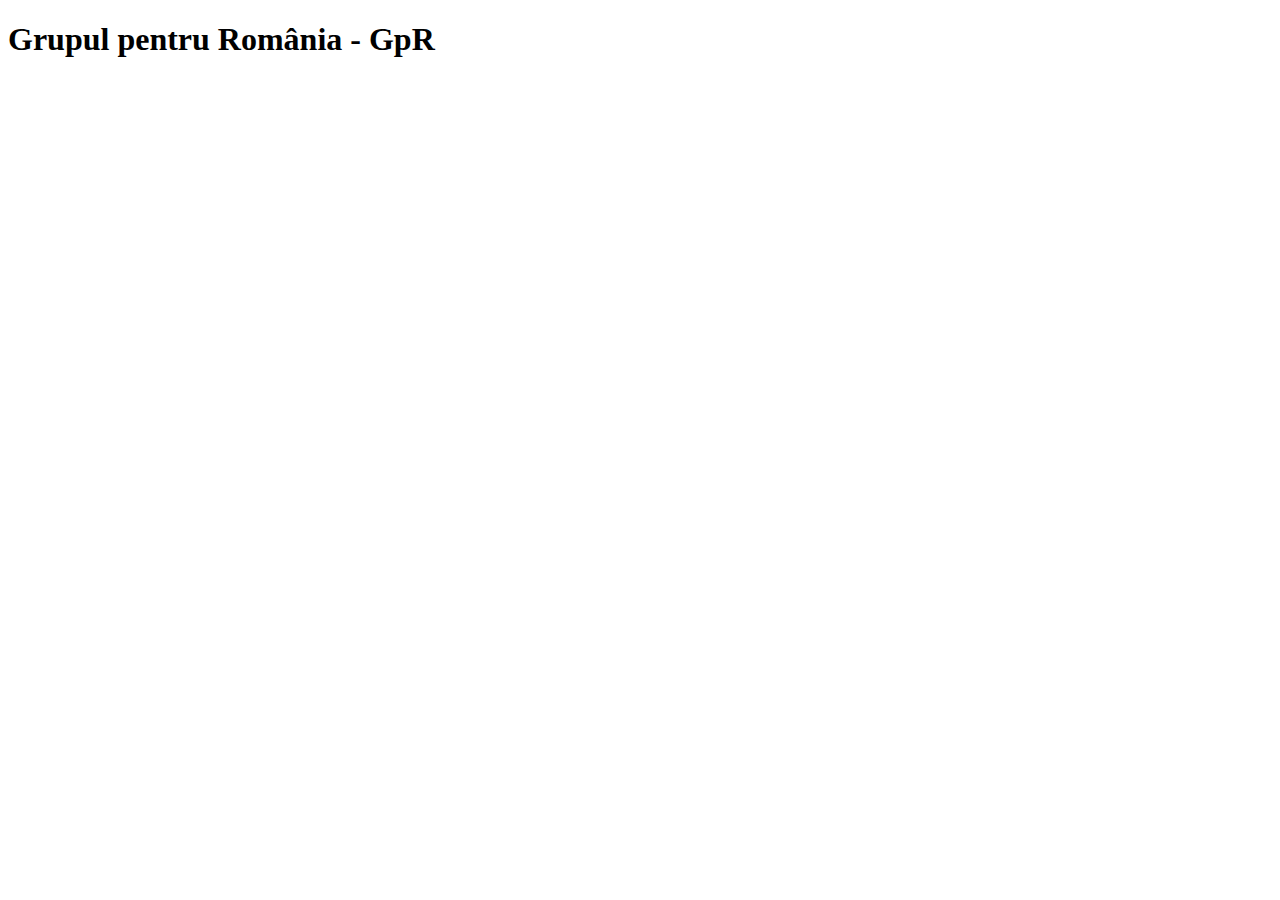
==== index.html @ 8d37d1ec "Add files via upload" ====
<!DOCTYPE html>
<html lang="en">
<head>
    <meta charset="UTF-8">
    <meta name="viewport" content="width=device-width, initial-scale=1.0">
    <title>Grupul pentru România - GpR </title>
</head>
<body>

    <h1>Grupul pentru România - GpR</h1>

</body>
</html>
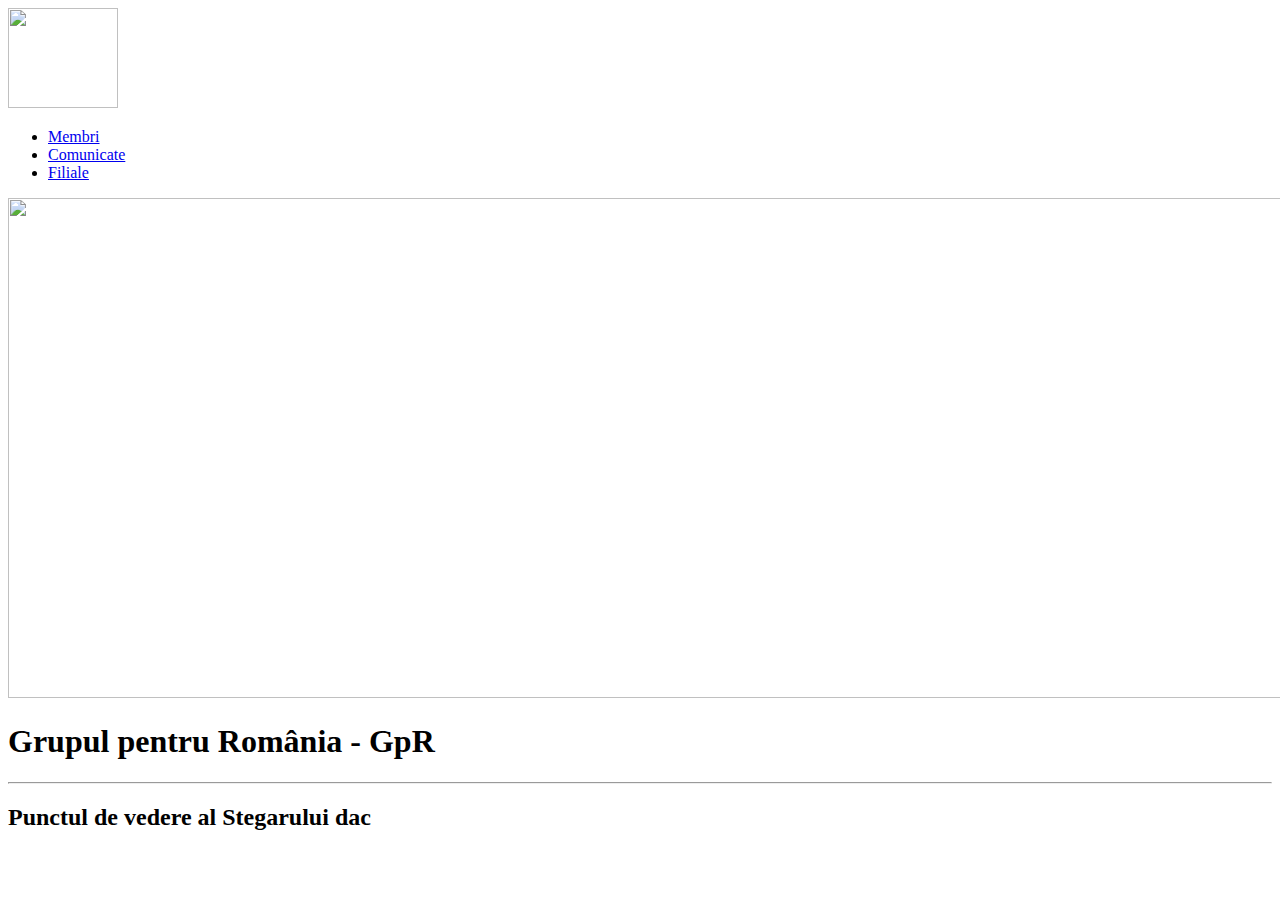
==== commit cf579d9b: "Update index.html" ====
--- a/index.html
+++ b/index.html
@@ -4,10 +4,24 @@
     <meta charset="UTF-8">
     <meta name="viewport" content="width=device-width, initial-scale=1.0">
     <title>Grupul pentru România - GpR </title>
+    <link rel="stylesheet" href="stylesheet.css">
+
 </head>
 <body>
 
-    <h1>Grupul pentru România - GpR</h1>
+    <img src="sigla.png" width="110" height="100"/>
+    <nav class="navbar">
+        <ul>
+            <li><a href="membri.html">Membri</a></li>
+            <li><a href="comunicate.html">Comunicate</a></li>
+            <li><a href="filiale.html">Filiale</a></li>
+        </ul>
+    </nav> 
+    <img src="gpr.jpg" width="1800px" height="500px"/>
+    <h1>Grupul pentru România - GpR</h1><hr>
+
+    <h2>Punctul de vedere al Stegarului dac</h2>
+    
 
 </body>
 </html>
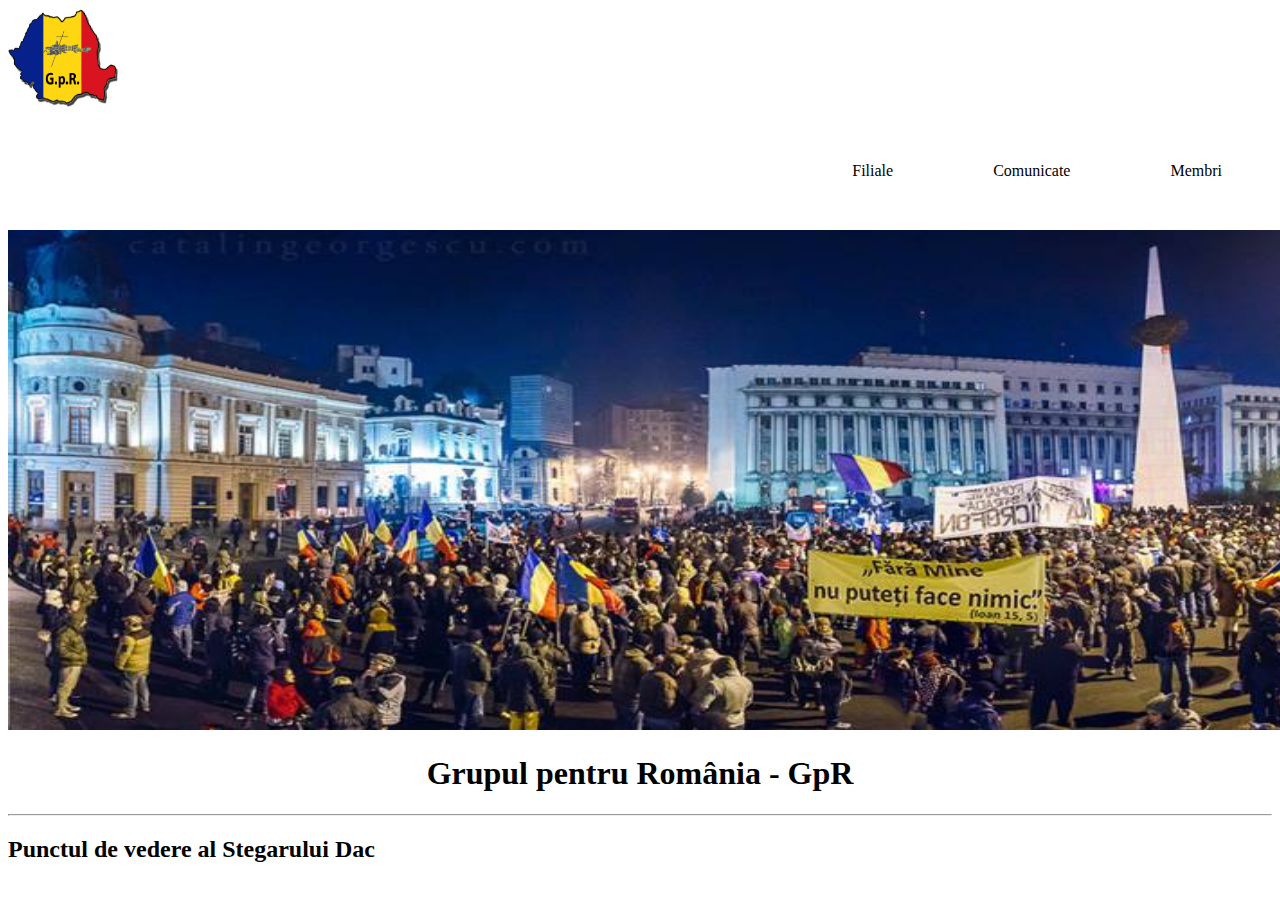
==== commit 52cfc335: "Update index.html" ====
--- a/index.html
+++ b/index.html
@@ -20,7 +20,7 @@
     <img src="gpr.jpg" width="1800px" height="500px"/>
     <h1>Grupul pentru România - GpR</h1><hr>
 
-    <h2>Punctul de vedere al Stegarului dac</h2>
+    <h2>Punctul de vedere al Stegarului Dac</h2>
     
 
 </body>
--- a/stylesheet.css
+++ b/stylesheet.css
@@ -0,0 +1,25 @@
+h1{
+    text-align:center
+}
+
+.navbar ul{
+    list-style-type: none;
+    background-color: white;
+    padding: 0px;
+    margin: 0px;
+    overflow: hidden;
+}
+
+.navbar a{
+    color: black;
+    text-decoration: none;
+    padding: 50px;
+    display: block;
+    text-align: right;
+}
+.navbar a:hover{
+    background-color:rgb(78, 78, 78)
+}
+.navbar li{
+    float: right;
+}